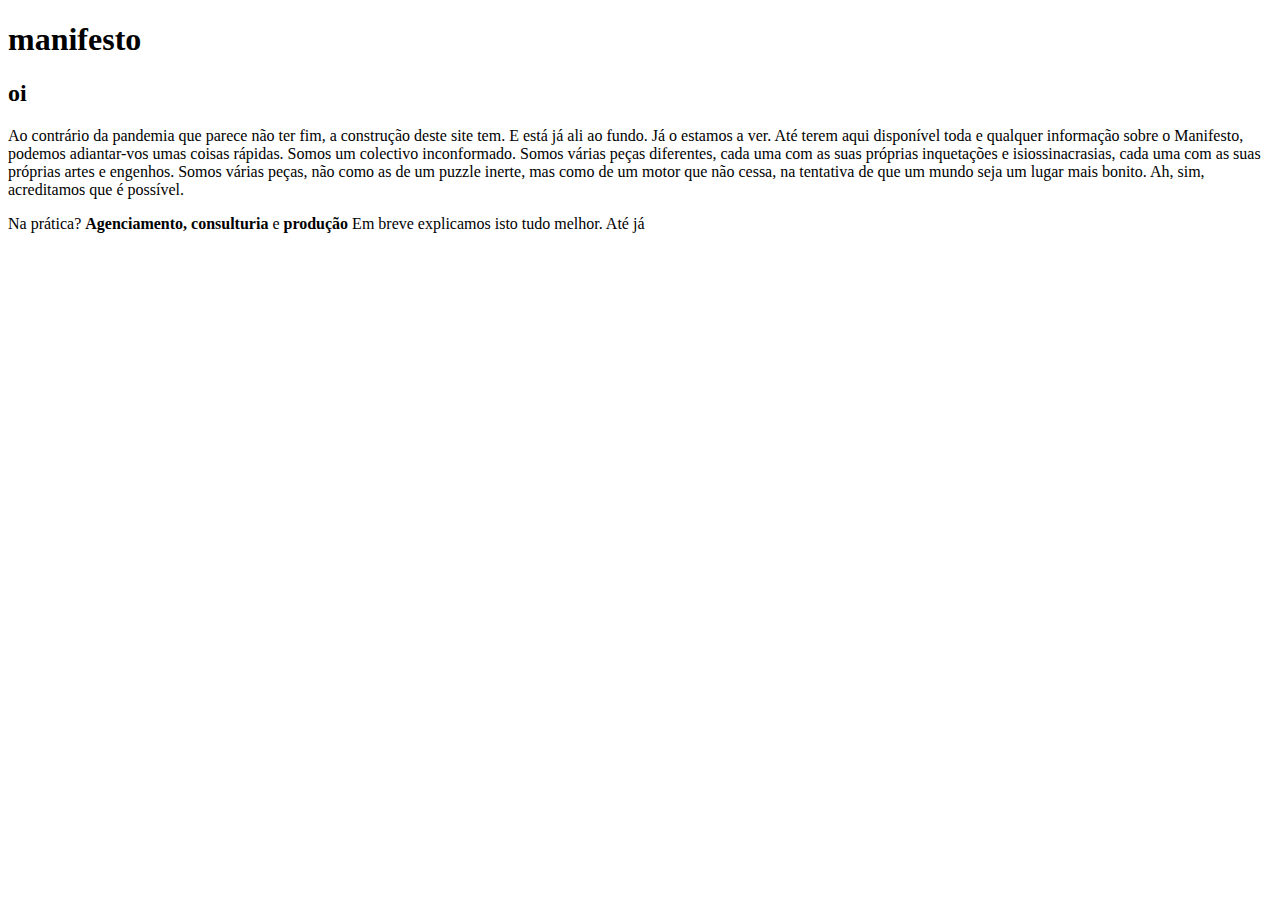
==== intex.html @ 1c8c58d2 "adding html" ====
<!DOCTYPE html>
<html lang="en">
<head>
    <meta charset="UTF-8">
    <meta http-equiv="X-UA-Compatible" content="IE=edge">
    <meta name="viewport" content="width=device-width, initial-scale=1.0">
    <link href="https://cdn.jsdelivr.net/npm/bootstrap@5.1.3/dist/css/bootstrap.min.css" rel="stylesheet" integrity="sha384-1BmE4kWBq78iYhFldvKuhfTAU6auU8tT94WrHftjDbrCEXSU1oBoqyl2QvZ6jIW3" crossorigin="anonymous">
    <title>Manifesto</title>
</head>
<body>
    <h1>
        manifesto
    </h1>
    <h2>
        oi
    </h2>
    <p>
        Ao contrário da pandemia que parece não ter fim, a construção deste site tem. E está já ali ao fundo. Já o estamos a ver.
        Até terem aqui disponível toda e qualquer informação sobre o Manifesto, podemos adiantar-vos umas coisas rápidas.
        Somos um colectivo inconformado. Somos várias peças diferentes, cada uma com as suas próprias inquetações e isiossinacrasias, cada uma com as suas próprias artes e engenhos. Somos várias peças, não como as de um puzzle inerte, mas como de um motor que não cessa, na tentativa de que um mundo seja um lugar mais bonito. Ah, sim, acreditamos que é possível.
    </p>
    <p>
        Na prática? <b>Agenciamento, consulturia</b> e <b>produção</b>
        Em breve explicamos isto tudo melhor.
        Até já
    </p>
    

</body>
</html>
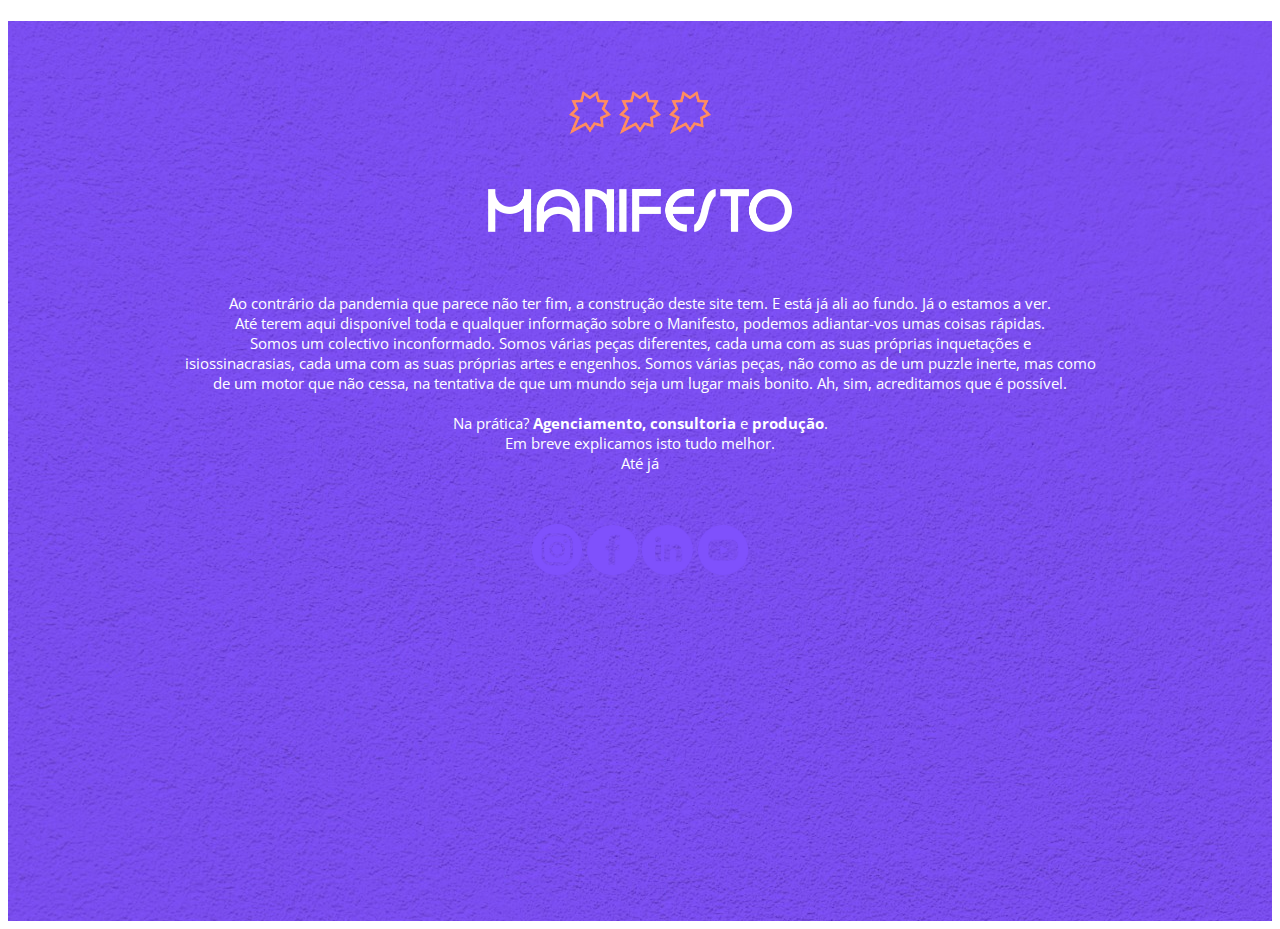
==== commit be82b50b: "added html and css" ====
--- a/intex.html
+++ b/intex.html
@@ -3,28 +3,58 @@
 <head>
     <meta charset="UTF-8">
     <meta http-equiv="X-UA-Compatible" content="IE=edge">
+    <link href="https://cdn.jsdelivr.net/npm/bootstrap@5.1.3/dist/css/bootstrap.min.css" rel="stylesheet" integrity="sha384-1BmE4kWBq78iYhFldvKuhfTAU6auU8tT94WrHftjDbrCEXSU1oBoqyl2QvZ6jIW3" crossorigin="anonymous">
+    <script src="https://cdn.jsdelivr.net/npm/bootstrap@5.1.3/dist/js/bootstrap.bundle.min.js" integrity="sha384-ka7Sk0Gln4gmtz2MlQnikT1wXgYsOg+OMhuP+IlRH9sENBO0LRn5q+8nbTov4+1p" crossorigin="anonymous"></script>
+    <link rel="preconnect" href="https://fonts.googleapis.com">
+    <link rel="preconnect" href="https://fonts.gstatic.com" crossorigin>
+    <link rel="preconnect" href="https://fonts.googleapis.com">
+    <link rel="preconnect" href="https://fonts.gstatic.com" crossorigin>
+    <link href="https://fonts.googleapis.com/css2?family=Open+Sans:ital,wght@0,300;0,600;1,500&display=swap" rel="stylesheet">
+
     <meta name="viewport" content="width=device-width, initial-scale=1.0">
-    <link href="https://cdn.jsdelivr.net/npm/bootstrap@5.1.3/dist/css/bootstrap.min.css" rel="stylesheet" integrity="sha384-1BmE4kWBq78iYhFldvKuhfTAU6auU8tT94WrHftjDbrCEXSU1oBoqyl2QvZ6jIW3" crossorigin="anonymous">
+    <link rel="stylesheet" href="src/style.css">
     <title>Manifesto</title>
 </head>
 <body>
+    <div class="landing">
+    <div class="container-fluid">
     <h1>
-        manifesto
+        <img src="imgs/Selo.png" class="img-fluid" width="3.3%"/> 
+        <img src="imgs/Selo.png" class="img-fluid" width="3.3%"/>
+        <img src="imgs/Selo.png" class="img-fluid" width="3.3%"/>
     </h1>
     <h2>
-        oi
+    <div id="logo">
+        <img src="imgs/Logo Branco.png" class="img-fluid" width="25%"/>   
+    </div>
     </h2>
     <p>
         Ao contrário da pandemia que parece não ter fim, a construção deste site tem. E está já ali ao fundo. Já o estamos a ver.
+        <br>
         Até terem aqui disponível toda e qualquer informação sobre o Manifesto, podemos adiantar-vos umas coisas rápidas.
-        Somos um colectivo inconformado. Somos várias peças diferentes, cada uma com as suas próprias inquetações e isiossinacrasias, cada uma com as suas próprias artes e engenhos. Somos várias peças, não como as de um puzzle inerte, mas como de um motor que não cessa, na tentativa de que um mundo seja um lugar mais bonito. Ah, sim, acreditamos que é possível.
-    </p>
-    <p>
-        Na prática? <b>Agenciamento, consulturia</b> e <b>produção</b>
+        <br>
+        Somos um colectivo inconformado. Somos várias peças diferentes, cada uma com as suas próprias inquetações e <br>
+        isiossinacrasias, cada uma com as suas próprias artes e engenhos. Somos várias peças, não como as de um puzzle inerte, mas como
+        <br>
+        de um motor que não cessa, na tentativa de que um mundo seja um lugar mais bonito. Ah, sim, acreditamos que é possível.
+        <br>
+        <br>
+        Na prática?
+        <b>Agenciamento, consultoria</b>
+        e <b>produção</b>.
+        <br>
         Em breve explicamos isto tudo melhor.
+        <br>
         Até já
     </p>
-    
-
+    <br>
+    <div class="container-fluid">
+    <h3>
+        <img src="imgs/Instagram.png" class="img-fluid" width="4%"/> 
+        <img src="imgs/Facebook.png" class="img-fluid" width="4%"/>
+        <img src="imgs/LinkedIn.png" class="img-fluid" width="4%"/>
+        <img src="imgs/Youtube.png" class="img-fluid" width="4%"/>
+    </h3>
+</div>
 </body>
 </html>
--- a/src/style.css
+++ b/src/style.css
@@ -0,0 +1,49 @@
+:root{
+    --default-font-family: 'Open Sans', sans-serif;
+    --nav-primary-color: white;
+}
+
+.landing{
+   background: url(../imgs/background.jpg);
+   height: 100vh;
+}
+
+h1{
+    text-align: center;
+    padding-top: 70px;
+}
+
+h2{
+    text-align: center;
+    padding: 25px;
+}
+
+h3{
+    text-align: center;
+}
+
+p{
+    text-align: center;
+    font-family: var(--default-font-family);
+    color: var(--nav-primary-color);
+    font-size: 15px;
+    padding-top: 10px;
+
+}
+
+p1{
+    text-align: center;
+    font-family: var(--default-font-family);
+    color: var(--nav-primary-color);
+    font-size: 15px;
+}
+
+p2{
+    font-family: var(--default-font-family);
+    color: var(--nav-primary-color);
+    font-size: 15px;
+}
+
+
+
+
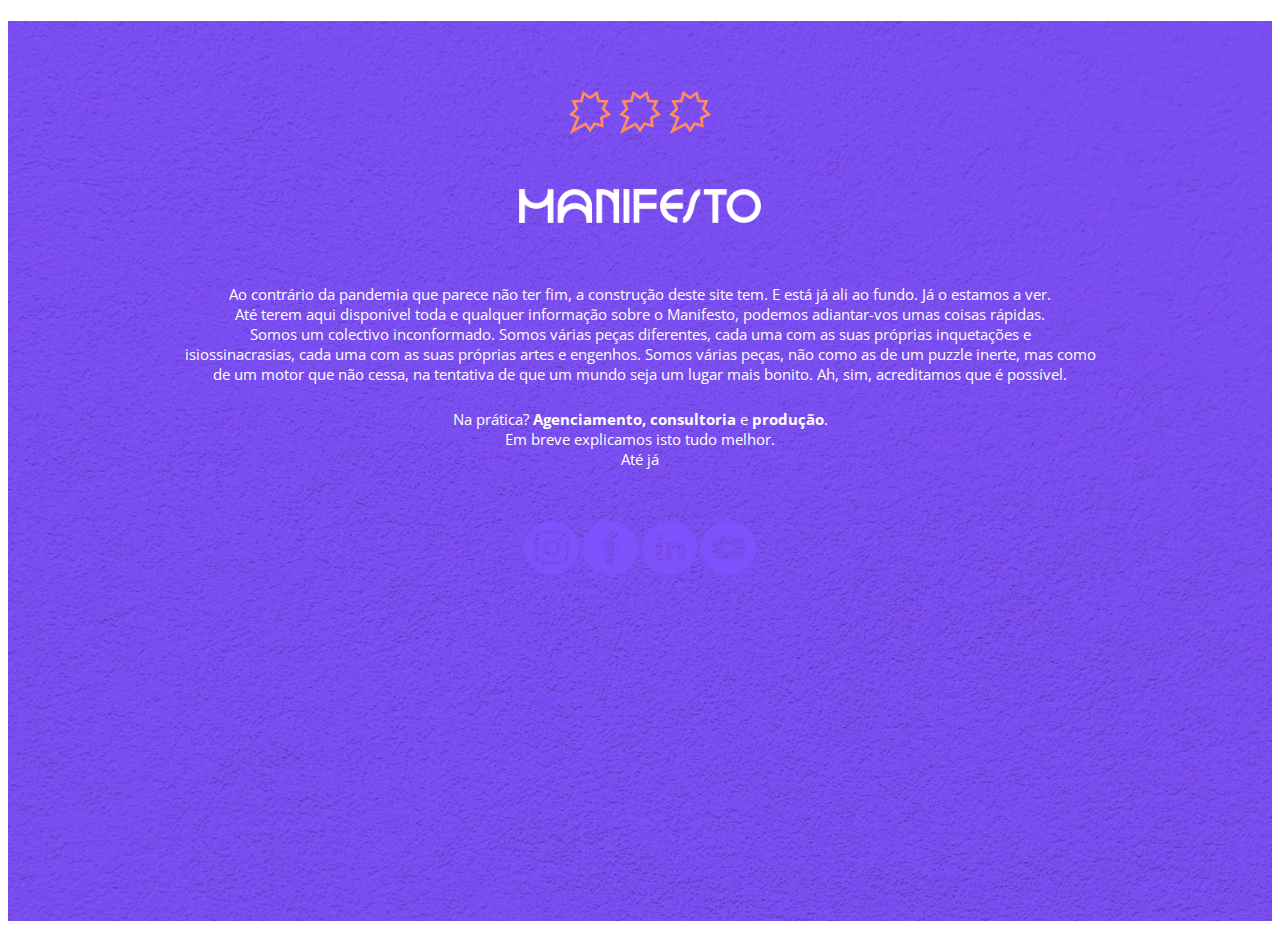
==== commit 38c8f79d: "added media queries" ====
--- a/intex.html
+++ b/intex.html
@@ -25,7 +25,7 @@
     </h1>
     <h2>
     <div id="logo">
-        <img src="imgs/Logo Branco.png" class="img-fluid" width="25%"/>   
+        <img src="imgs/Logo Branco.png" class="img-fluid-logo" width="20%"/>   
     </div>
     </h2>
     <p>
@@ -38,7 +38,7 @@
         <br>
         de um motor que não cessa, na tentativa de que um mundo seja um lugar mais bonito. Ah, sim, acreditamos que é possível.
         <br>
-        <br>
+        <p>
         Na prática?
         <b>Agenciamento, consultoria</b>
         e <b>produção</b>.
@@ -48,13 +48,13 @@
         Até já
     </p>
     <br>
-    <div class="container-fluid">
     <h3>
-        <img src="imgs/Instagram.png" class="img-fluid" width="4%"/> 
-        <img src="imgs/Facebook.png" class="img-fluid" width="4%"/>
-        <img src="imgs/LinkedIn.png" class="img-fluid" width="4%"/>
-        <img src="imgs/Youtube.png" class="img-fluid" width="4%"/>
+        <img src="imgs/Instagram.png" class="img-fluid" width="4.3%"/> 
+        <img src="imgs/Facebook.png" class="img-fluid" width="4.3%"/> 
+        <img src="imgs/LinkedIn.png" class="img-fluid" width="4.3%"/>
+        <img src="imgs/Youtube.png" class="img-fluid" width="4.3%"/>
     </h3>
+</div>
 </div>
 </body>
 </html>
--- a/src/style.css
+++ b/src/style.css
@@ -44,6 +44,22 @@
     font-size: 15px;
 }
 
+@media (max-width: 600px) { 
+    p{
+        text-align: center;
+        padding-right: 20px;
+        padding-left: 20px;
+    }
+
+    .img-fluid{
+        width: 10%;
+    }
+
+    .img-fluid-logo{
+        width: 50%;
+    }
+}
 
 
 
+
